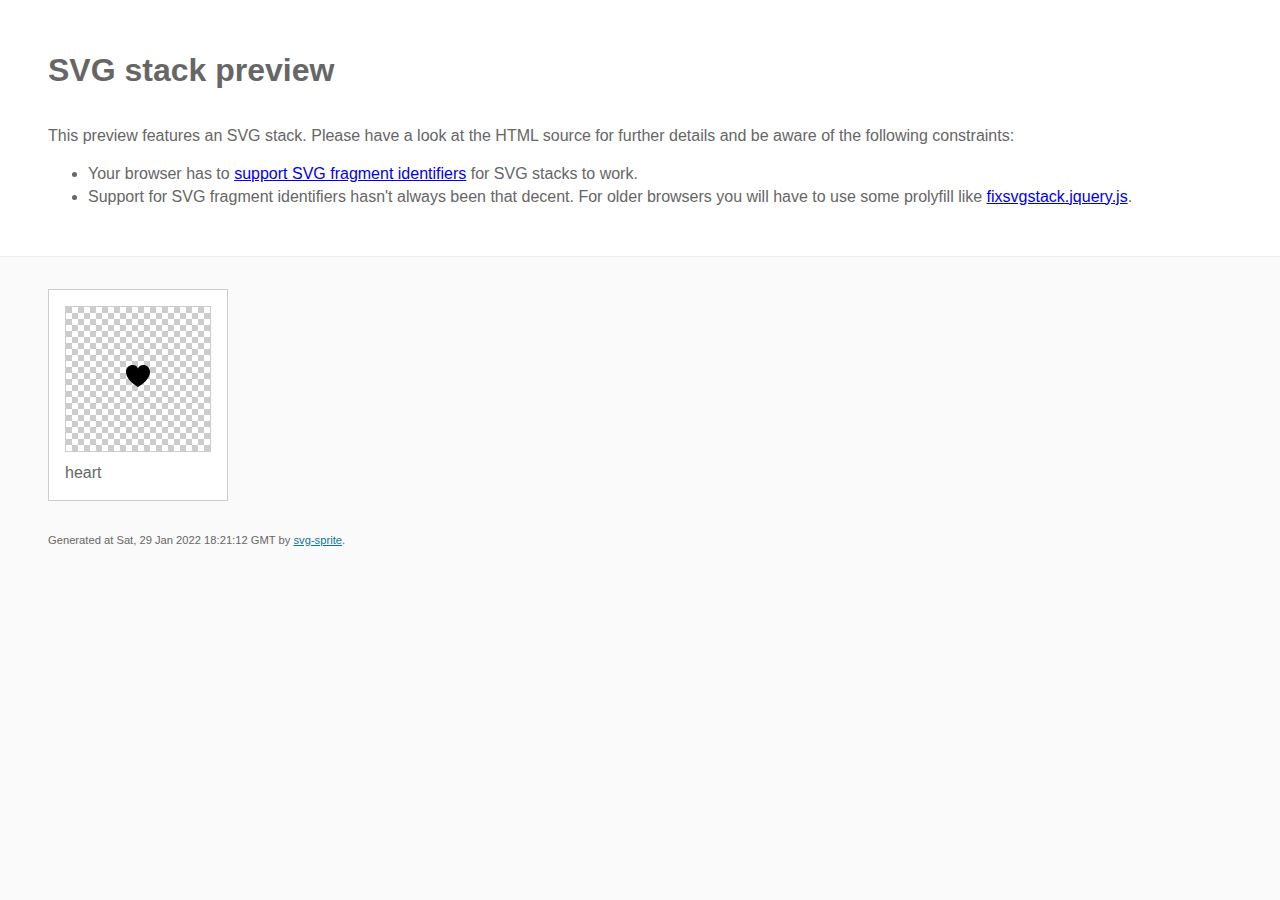
==== img/stack/sprite.stack.html @ fd907755 "init" ====
<!DOCTYPE html>
<html lang="en" xmlns="http://www.w3.org/1999/xhtml">
	<head>
		<meta charset="utf-8"/>
		<meta http-equiv="X-UA-Compatible" content="IE=Edge"/>
		<title>SVG stack preview | svg-sprite</title>
		<style>@charset "UTF-8";body{padding:0;margin:0;color:#666;background:#fafafa;font-family:Arial,Helvetica,sans-serif;font-size:1em;line-height:1.4}header{display:block;padding:3em 3em 2em 3em;background-color:#fff}header p{margin:2em 0 0 0}section{border-top:1px solid #eee;padding:2em 3em 0 3em}section ul{margin:0;padding:0}section li{display:inline;display:inline-block;background-color:#fff;position:relative;margin:0 2em 2em 0;vertical-align:top;border:1px solid #ccc;padding:1em 1em 3em 1em;cursor:default}.icon-box{margin:0;width:144px;height:144px;position:relative;background:#ccc url("[data-uri]") top left repeat;border:1px solid #ccc;display:table-cell;vertical-align:middle;text-align:center}.icon{display:inline;display:inline-block}h1{margin-top:0}h2{margin:0;padding:0;font-size:1em;font-weight:normal;white-space:nowrap;overflow:hidden;text-overflow:ellipsis;position:absolute;left:1em;right:1em;bottom:1em}footer{display:block;margin:0;padding:0 3em 3em 3em}footer p{margin:0;font-size:.7em}footer a{color:#0f7595;margin-left:0}</style>

<!--

Sprite shape dimensions
====================================================================================================
You will need to set the sprite shape dimensions via CSS when you use them as stack SVGs, otherwise
they would become a huge 100% in size. You may use the following dimension classes for doing so.
They might well be outsourced to an external stylesheet of course.

-->

<style type="text/css">
	.svg-heart-dims { width: 24px; height: 24px; }
</style>

<!--
====================================================================================================
-->

	</head>
	<body>
		<header>
			<h1>SVG stack preview</h1>
			<p>This preview features an SVG stack. Please have a look at the HTML source for further details and be aware of the following constraints:</p>
			<ul>
				<li>Your browser has to <a href="http://caniuse.com/#feat=svg-fragment" target="_blank" rel="noopener noreferrer">support SVG fragment identifiers</a> for SVG stacks to work.</li>
				<li>Support for SVG fragment identifiers hasn't always been that decent. For older browsers you will have to use some prolyfill like <a href="https://github.com/preciousforever/SVG-Stacker/blob/master/fixsvgstack.jquery.js" target="_blank" rel="noopener noreferrer">fixsvgstack.jquery.js</a>.</li>
			</ul>
		</header>
		<section>

<!--

SVG stack
====================================================================================================
These SVG images make use of fragment identifiers (IDs) to reference certain portions of the
external sprite. By default, all shapes inside the sprite are hidden by CSS. The `:target` pseudo
selector is used to show the very shape that is referenced by the fragment identifier.

-->

			<ul>

				<li title="heart">
					<div class="icon-box">

						<!-- heart -->
						<img src="../sprite.svg#heart" class="svg-heart-dims" alt="heart"/>

					</div>
					<h2>heart</h2>
				</li>
			</ul>

<!--
====================================================================================================
-->

		</section>
		<footer>
			<p>Generated at Sat, 29 Jan 2022 18:21:12 GMT by <a href="https://github.com/svg-sprite/svg-sprite" target="_blank" rel="noopener noreferrer">svg-sprite</a>.</p>
		</footer>
	</body>
</html>
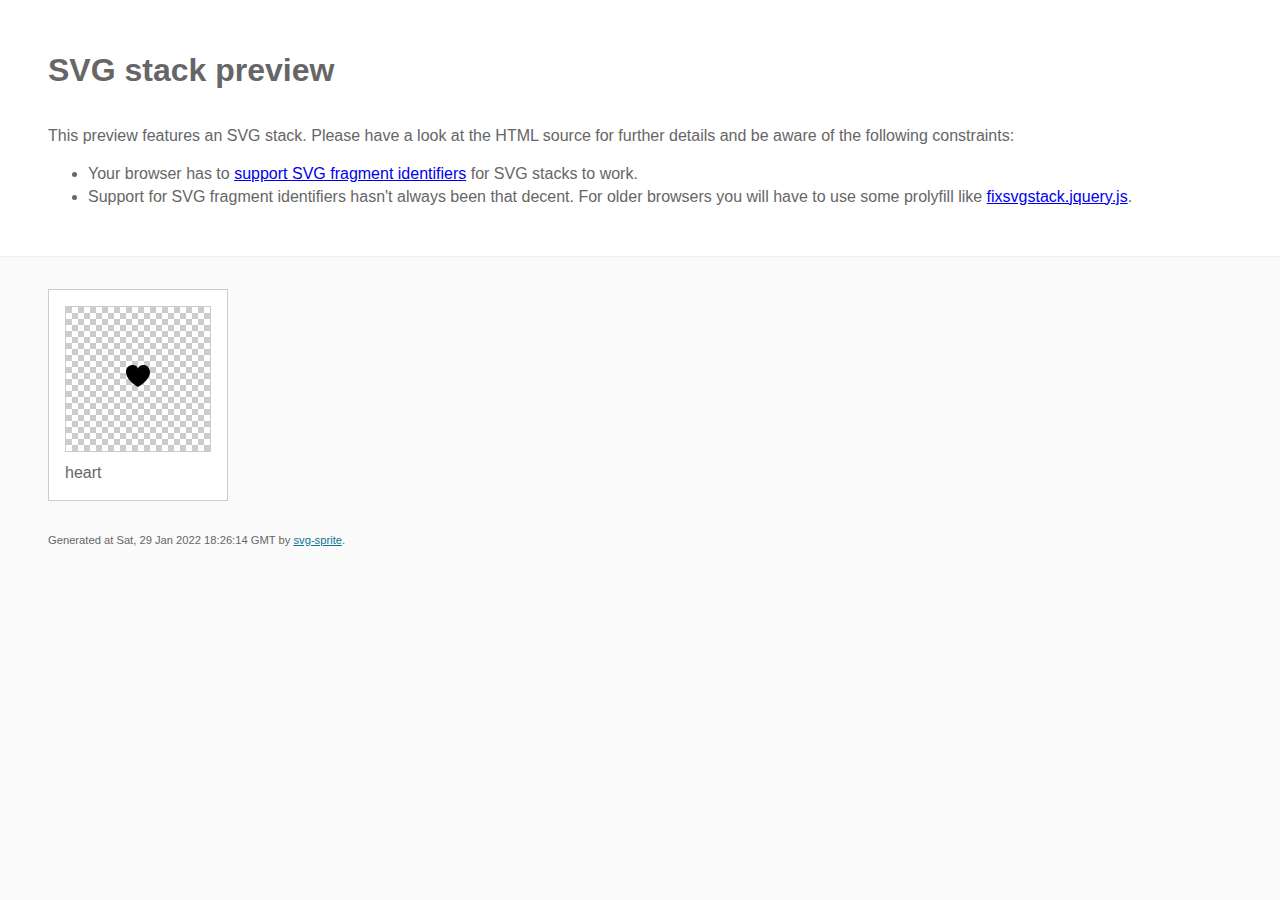
==== commit 318104e1: "init" ====
--- a/img/stack/sprite.stack.html
+++ b/img/stack/sprite.stack.html
@@ -65,7 +65,7 @@
 
 		</section>
 		<footer>
-			<p>Generated at Sat, 29 Jan 2022 18:21:12 GMT by <a href="https://github.com/svg-sprite/svg-sprite" target="_blank" rel="noopener noreferrer">svg-sprite</a>.</p>
+			<p>Generated at Sat, 29 Jan 2022 18:26:14 GMT by <a href="https://github.com/svg-sprite/svg-sprite" target="_blank" rel="noopener noreferrer">svg-sprite</a>.</p>
 		</footer>
 	</body>
 </html>
